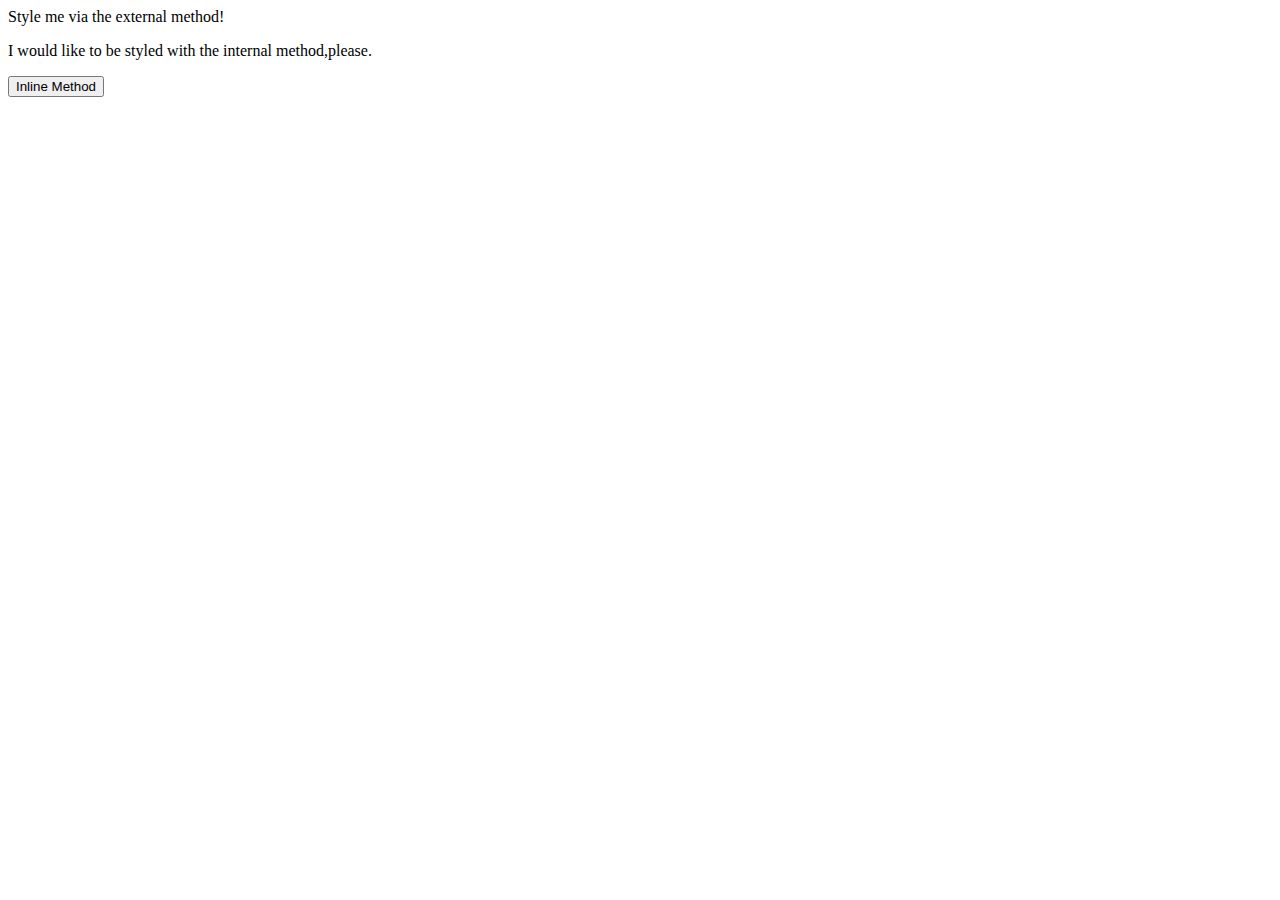
==== foundations/01-css-methods/my_solution/my_solution.html @ e3cbf92f "Add boilerplate and element" ====
<!DOCTYPE html>
<html lang="en">
    <head>
        <meta charset="utf-8">
        <meta http-equiv="X-UA-Compatible" content="IE=edge">
        <meta name="viewport" content="width=device-width, initial-scale=1.0">
        <title>Methods for Adding CSS</title>
    </head>

    <body>

        <div>Style me via the external method!</div>
        <p>I would like to be styled with the internal method,please.</p>
        <button>Inline Method</button>

    </body>
</html>
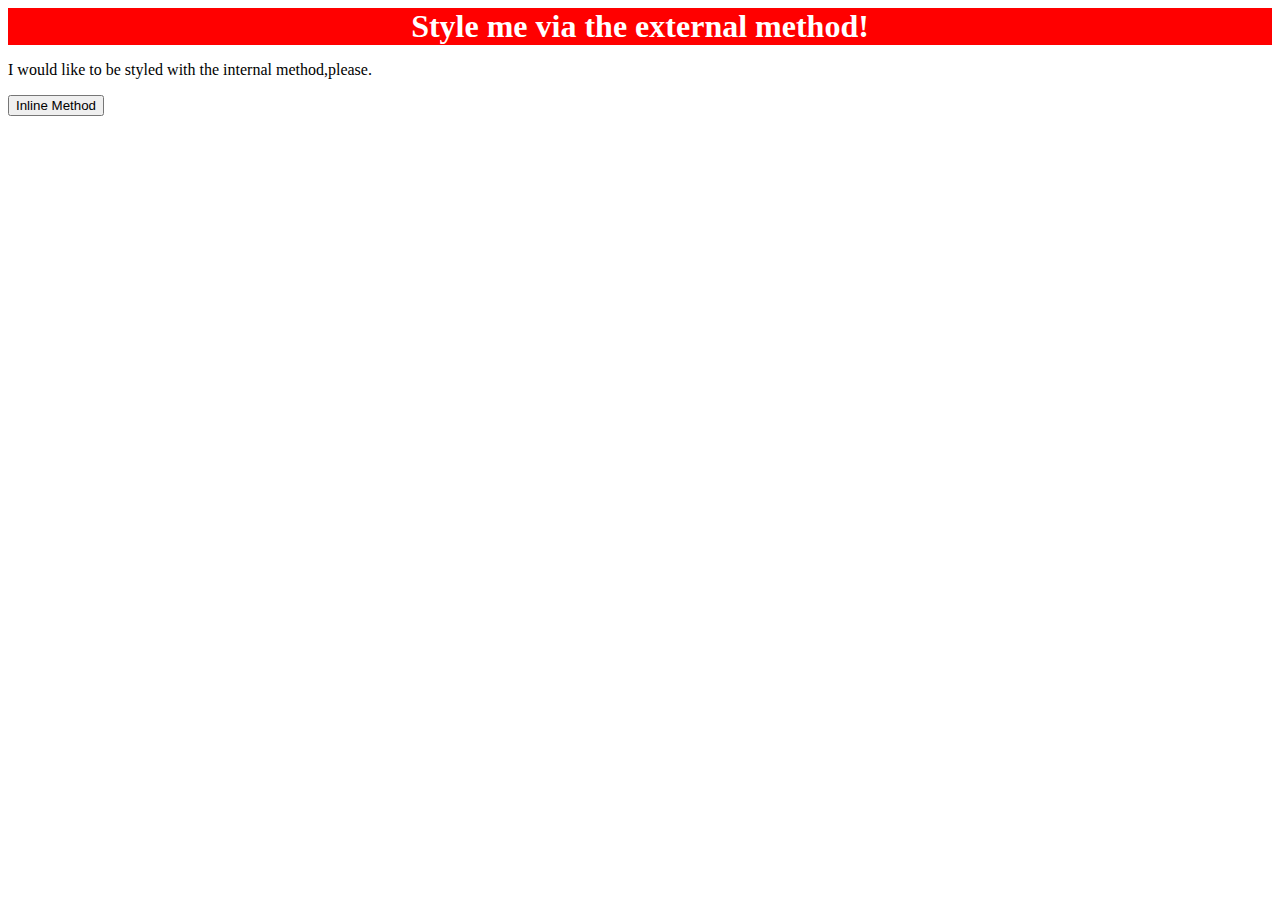
==== commit 9b8d3495: "Internal css for p element" ====
--- a/foundations/01-css-methods/my_solution/my_solution.html
+++ b/foundations/01-css-methods/my_solution/my_solution.html
@@ -5,6 +5,14 @@
         <meta http-equiv="X-UA-Compatible" content="IE=edge">
         <meta name="viewport" content="width=device-width, initial-scale=1.0">
         <title>Methods for Adding CSS</title>
+        <link rel="stylesheet" href="my_solution.css">
+
+        <!--Internal css for p element-->
+        <style>
+            p{
+                
+            }
+        </style>
     </head>
 
     <body>
--- a/foundations/01-css-methods/my_solution/my_solution.css
+++ b/foundations/01-css-methods/my_solution/my_solution.css
@@ -0,0 +1,7 @@
+div {
+    background-color: red;
+    color: white;
+    font-size: 32px;
+    text-align: center;
+    font-weight: bold;
+}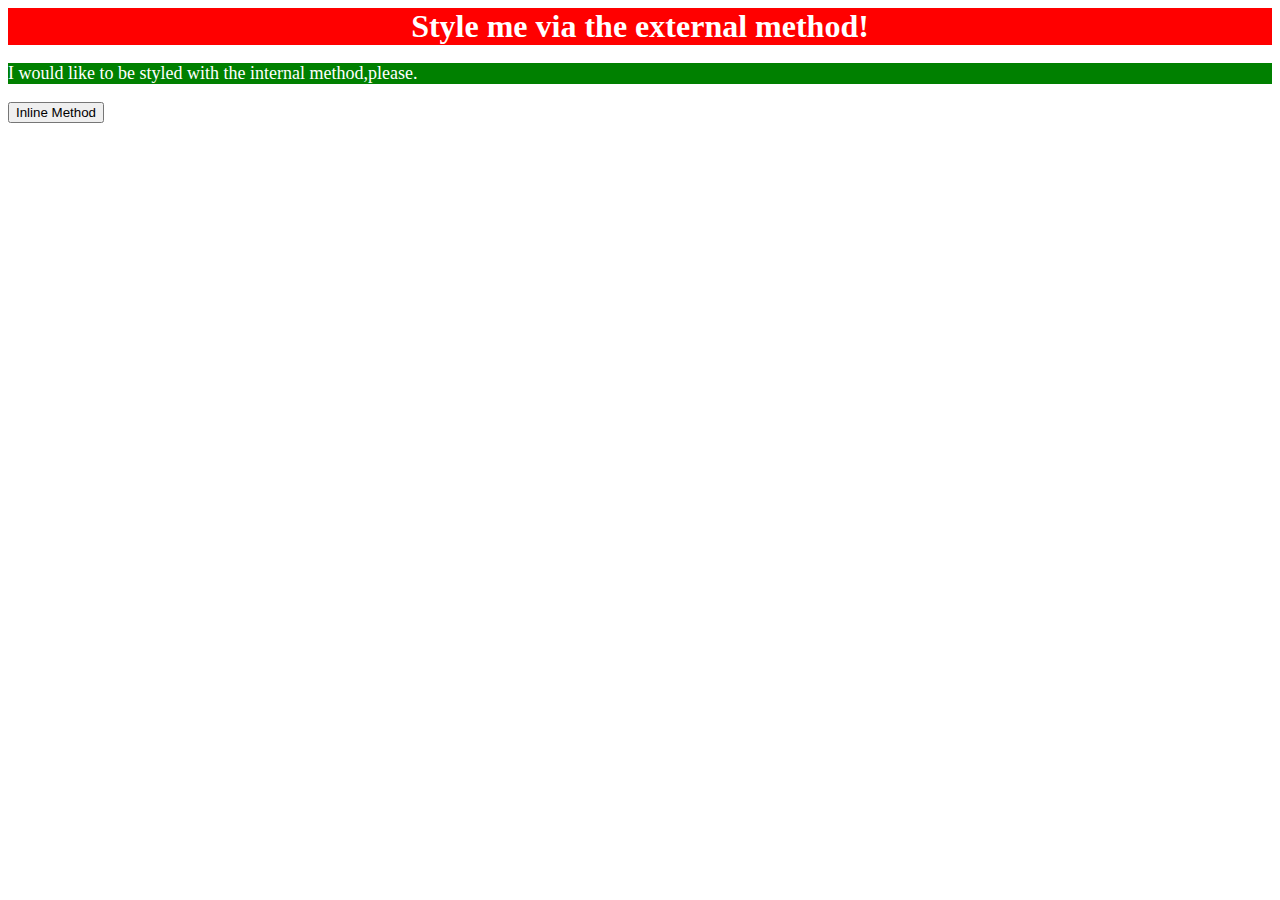
==== commit 86ca51ab: "p element properties" ====
--- a/foundations/01-css-methods/my_solution/my_solution.html
+++ b/foundations/01-css-methods/my_solution/my_solution.html
@@ -10,7 +10,9 @@
         <!--Internal css for p element-->
         <style>
             p{
-                
+               background-color: green;
+               color: white; 
+               font-size: 18px;
             }
         </style>
     </head>
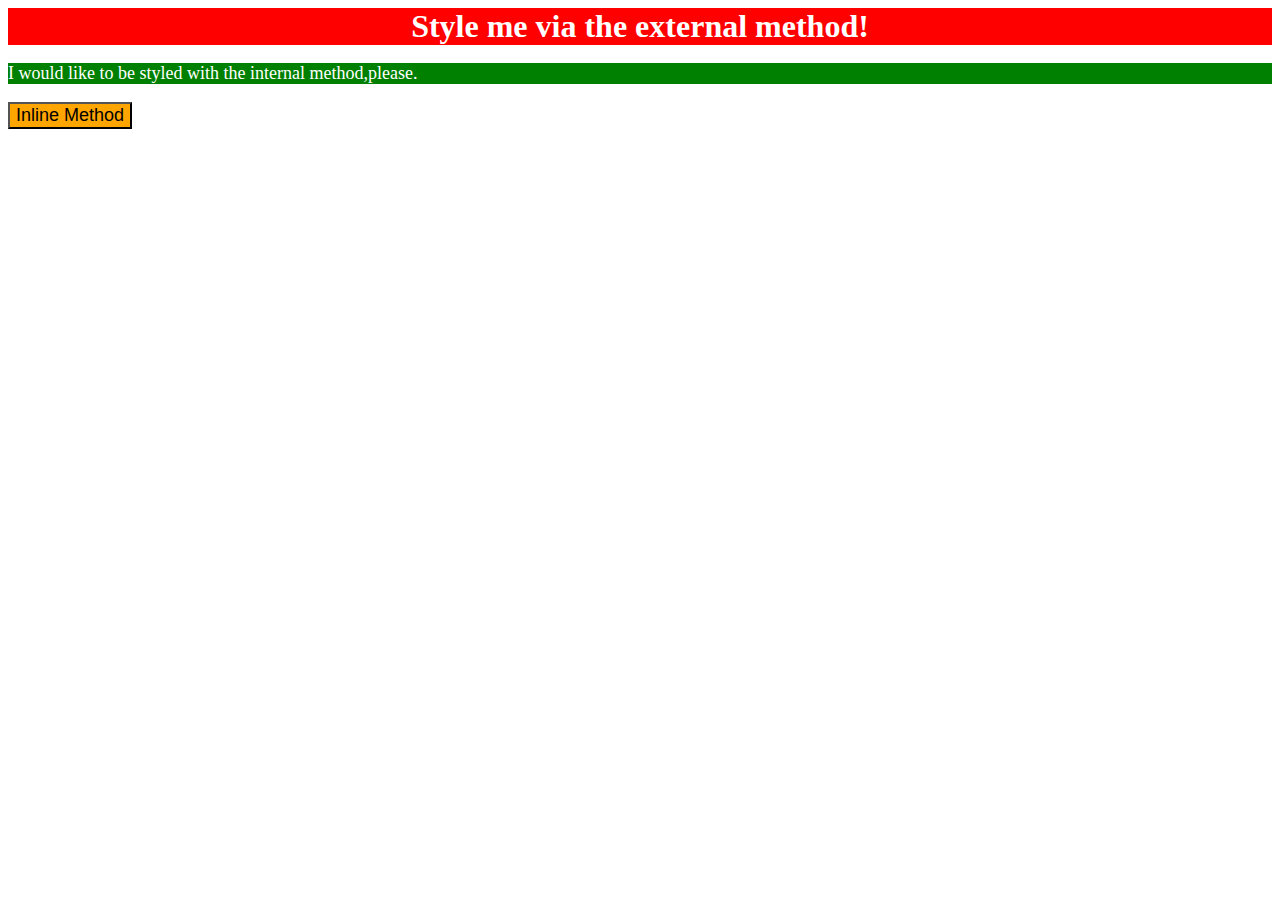
==== commit 52331e82: "Add button element properties" ====
--- a/foundations/01-css-methods/my_solution/my_solution.html
+++ b/foundations/01-css-methods/my_solution/my_solution.html
@@ -21,7 +21,7 @@
 
         <div>Style me via the external method!</div>
         <p>I would like to be styled with the internal method,please.</p>
-        <button>Inline Method</button>
+        <button style="background-color: orange; font-size: 18px;">Inline Method</button>
 
     </body>
 </html>